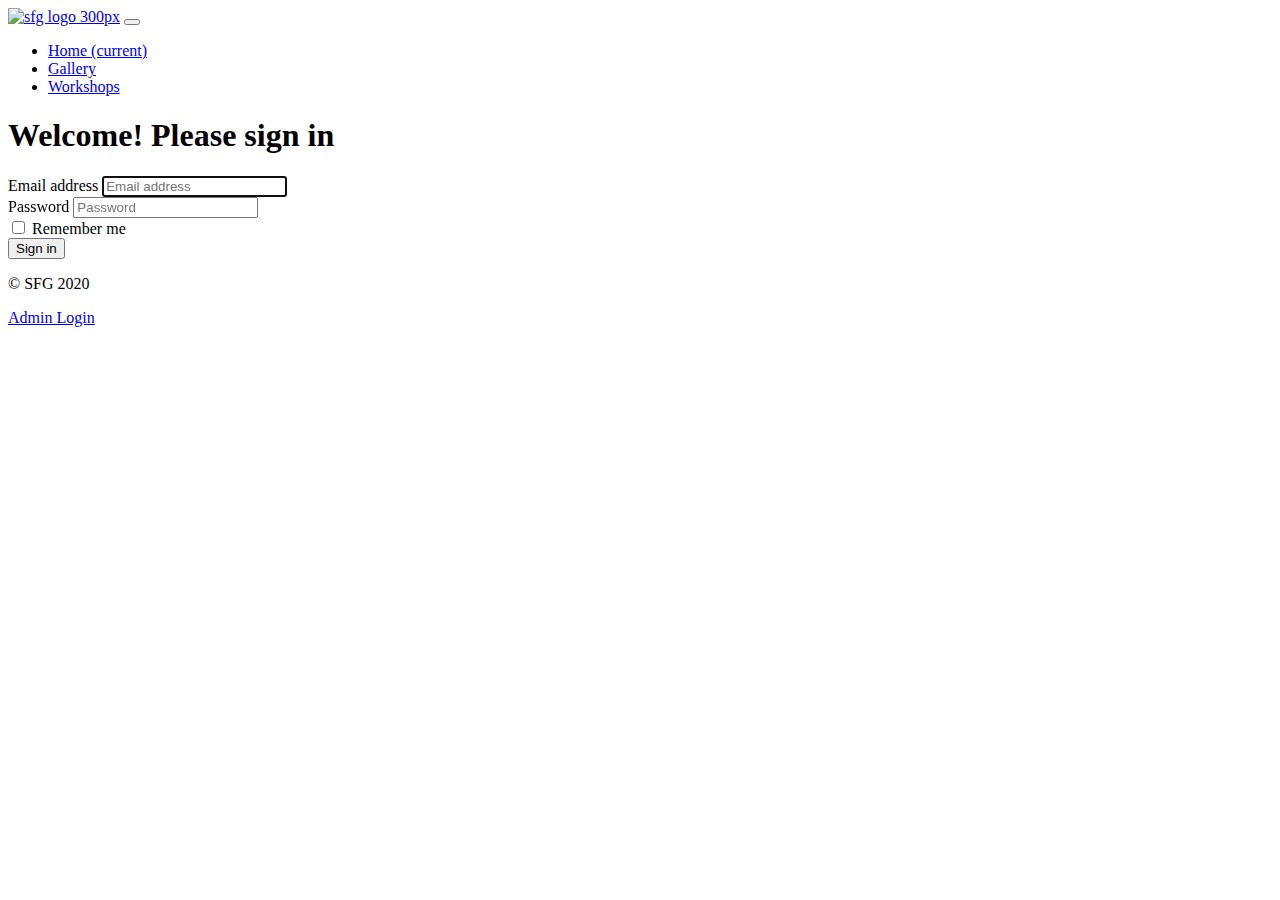
==== adminLogin.html @ 5804bd8e "SK - changed file structure" ====
<!doctype html>
<html lang="en-GB">
  <head>
    <!-- Required meta tags ... mobile first-->
    <meta charset="utf-8">
    <meta name="viewport" content="width=device-width, initial-scale=1, shrink-to-fit=no">

    <link href="/css/signin.css" rel="stylesheet">
    <!-- Bootstrap CSS -->
    <link rel="stylesheet" href="/css/bootstrap.css" crossorigin="anonymous">
    
    <style>
      .bd-placeholder-img {
        font-size: 1.125rem;
        text-anchor: middle;
        -webkit-user-select: none;
        -moz-user-select: none;
        -ms-user-select: none;
        user-select: none;
      }

      @media (min-width: 768px) {
        .bd-placeholder-img-lg {
          font-size: 3.5rem;
        }
      }
    </style>
    <title>Admin login</title>
  </head>
  <body>
    <header>
      <nav class="navbar navbar-expand-lg navbar-light bg-light">
          <a class="navbar-brand" href="/html/index.html"><img src="/html/pix/logo_300px.png" alt="sfg logo 300px" style="width:150px; height: 150px;"></a>
          <button class="navbar-toggler" type="button" data-toggle="collapse" data-target="#navbarNav" aria-controls="navbarNav" aria-expanded="false" aria-label="Toggle navigation">
            <span class="navbar-toggler-icon"></span>
          </button>
          <div class="collapse navbar-collapse" id="navbarNav">
            <ul class="navbar-nav">
              <li class="nav-item active">
                <a class="nav-link" href="index.html">Home <span class="sr-only">(current)</span></a>
              </li>
              <li class="nav-item">
                <a class="nav-link" href="gallery.html">Gallery</a>
              </li>
              <li class="nav-item">
                <a class="nav-link" href="workshops.html">Workshops</a>
              </li>
            </ul>
          </div>
        </nav>
      </header> <!-- Nav container -->

    <main role="main">
      
      <form class="form-signin" method="GET" >

        <h1 class="h3 mb-3 font-weight-normal">Welcome! Please sign in</h1>
        <label for="inputEmail" class="sr-only">Email address</label>
        <input type="email" name="username" id="inputEmail" class="form-control" placeholder="Email address" required autofocus>
        <br>
        <label for="inputPassword" class="sr-only">Password</label>
        <input type="password" name="userpwd" id="inputPassword" class="form-control" placeholder="Password" required>
        <div class="checkbox mb-3">
          <label>
            <input type="checkbox" value="remember-me"> Remember me
          </label>
        </div>
        <button class="btn btn-lg btn-primary btn-block" type="submit" onclick="getAdminData(this.form)">Sign in</button>
        <p class="mt-5 mb-3 text-muted">&copy; SFG 2020</p>
      </form>  

    </main>

    <footer class="text-muted">
      <div class="container">
        <p class="float-right">
          <a href="adminlogin.html">Admin Login</a>
        </p>
        
      </div>
    </footer>
    <!-- Optional JavaScript -->
    <script src="/js/adminlogin2.js"></script>
    <!-- jQuery first, then Popper.js, then Bootstrap JS -->
    <script src="https://code.jquery.com/jquery-3.3.1.slim.min.js" integrity="sha384-q8i/X+965DzO0rT7abK41JStQIAqVgRVzpbzo5smXKp4YfRvH+8abtTE1Pi6jizo" crossorigin="anonymous"></script>
    <script src="https://cdnjs.cloudflare.com/ajax/libs/popper.js/1.14.3/umd/popper.min.js" integrity="sha384-ZMP7rVo3mIykV+2+9J3UJ46jBk0WLaUAdn689aCwoqbBJiSnjAK/l8WvCWPIPm49" crossorigin="anonymous"></script>
    <script src="https://stackpath.bootstrapcdn.com/bootstrap/4.1.3/js/bootstrap.min.js" integrity="sha384-ChfqqxuZUCnJSK3+MXmPNIyE6ZbWh2IMqE241rYiqJxyMiZ6OW/JmZQ5stwEULTy" crossorigin="anonymous"></script>
    <script>window.jQuery || document.write('<script src="../assets/js/vendor/jquery.slim.min.js"><\/script>')</script>
    <script src="/js/bootstrap.bundle.js"></script>
  </body>
</html>
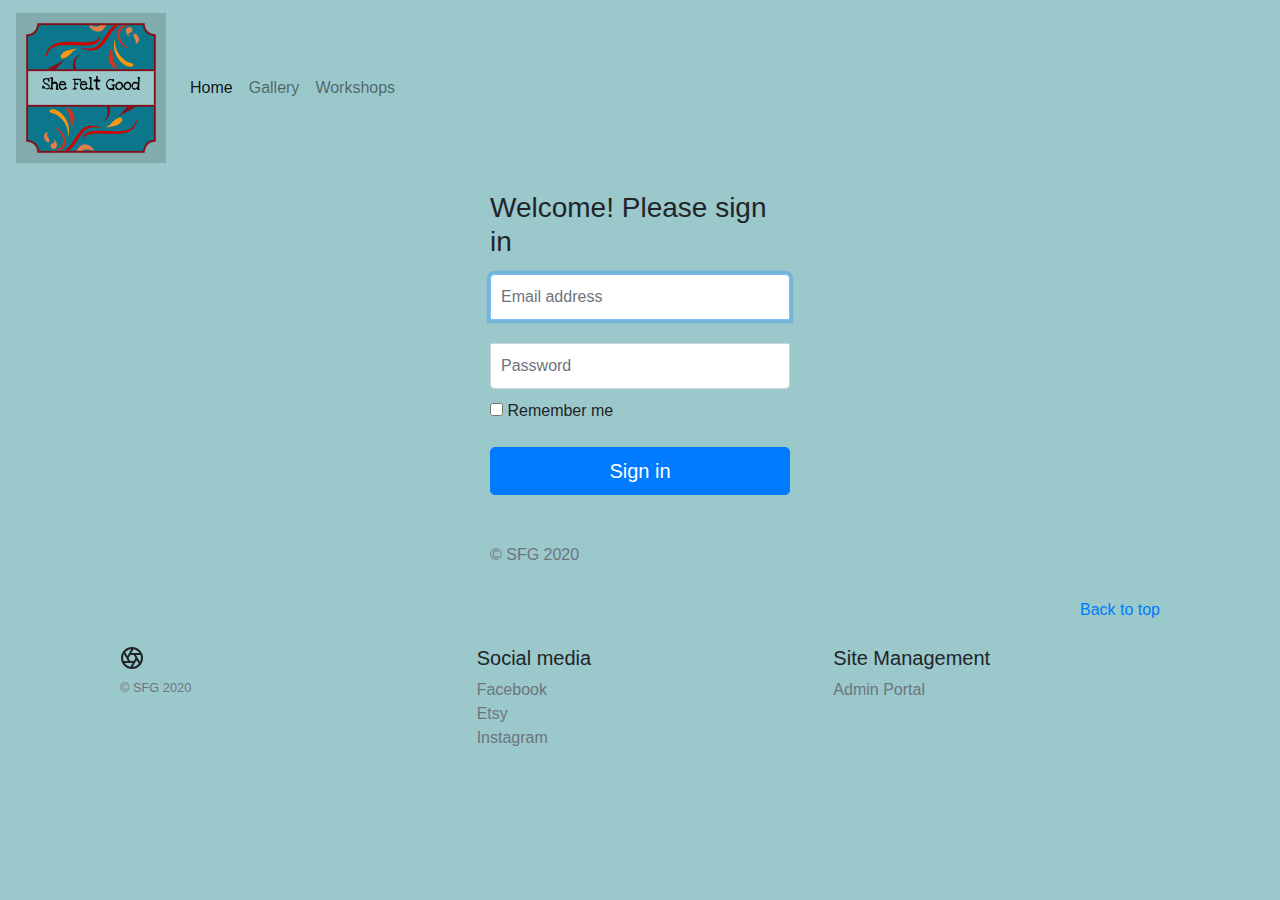
==== commit e595881e: "Modified for gcp" ====
--- a/adminLogin.html
+++ b/adminLogin.html
@@ -5,9 +5,9 @@
     <meta charset="utf-8">
     <meta name="viewport" content="width=device-width, initial-scale=1, shrink-to-fit=no">
 
-    <link href="/css/signin.css" rel="stylesheet">
+    <link href="signin.css" rel="stylesheet">
     <!-- Bootstrap CSS -->
-    <link rel="stylesheet" href="/css/bootstrap.css" crossorigin="anonymous">
+    <link rel="stylesheet" href="bootstrap.css" crossorigin="anonymous">
     
     <style>
       .bd-placeholder-img {
@@ -30,20 +30,20 @@
   <body>
     <header>
       <nav class="navbar navbar-expand-lg navbar-light bg-light">
-          <a class="navbar-brand" href="/html/index.html"><img src="/html/pix/logo_300px.png" alt="sfg logo 300px" style="width:150px; height: 150px;"></a>
+          <a class="navbar-brand" id="navHomeLogo" href="index.html"><img src="logo_300px.png" alt="sfg logo 300px" style="width:150px; height: 150px;"></a>
           <button class="navbar-toggler" type="button" data-toggle="collapse" data-target="#navbarNav" aria-controls="navbarNav" aria-expanded="false" aria-label="Toggle navigation">
             <span class="navbar-toggler-icon"></span>
           </button>
           <div class="collapse navbar-collapse" id="navbarNav">
             <ul class="navbar-nav">
               <li class="nav-item active">
-                <a class="nav-link" href="index.html">Home <span class="sr-only">(current)</span></a>
+                <a class="nav-link" id="navHome" href="index.html">Home <span class="sr-only">(current)</span></a>
               </li>
               <li class="nav-item">
-                <a class="nav-link" href="gallery.html">Gallery</a>
+                <a class="nav-link" id="navGallery" href="gallery.html">Gallery</a>
               </li>
               <li class="nav-item">
-                <a class="nav-link" href="workshops.html">Workshops</a>
+                <a class="nav-link" id="navWorkshops" href="workshops.html">Workshops</a>
               </li>
             </ul>
           </div>
@@ -70,17 +70,35 @@
       </form>  
 
     </main>
-
-    <footer class="text-muted">
-      <div class="container">
-        <p class="float-right">
-          <a href="adminlogin.html">Admin Login</a>
-        </p>
-        
+    <div class="container">
+      <p class="float-right">
+        <a href="#">Back to top</a>
+      </p>
+    </div>
+    <footer class="container inner2Colour py-5">
+      <div class="row">
+        <div class="col-12 col-md">
+          <svg xmlns="http://www.w3.org/2000/svg" width="24" height="24" fill="none" stroke="currentColor" stroke-linecap="round" stroke-linejoin="round" stroke-width="2" class="d-block mb-2" role="img" viewBox="0 0 24 24" focusable="false"><title>Product</title><circle cx="12" cy="12" r="10"/><path d="M14.31 8l5.74 9.94M9.69 8h11.48M7.38 12l5.74-9.94M9.69 16L3.95 6.06M14.31 16H2.83m13.79-4l-5.74 9.94"/></svg>
+          <small class="d-block mb-3 text-muted">&copy; SFG 2020</small>
+        </div>
+        <div class="col-6 col-md">
+          <h5>Social media</h5>
+          <ul class="list-unstyled text-small">
+            <li><a class="text-muted" id="facebookFooterLink" target="_blank" href="http://www.facebook.com/shivakingcreates">Facebook</a></li>
+            <li><a class="text-muted" id="etsyFooterLink" target="_blank" href="https://www.etsy.com/uk/shop/oo0SheFeltGood0oo">Etsy</a></li>
+            <li><a class="text-muted" id="instragramFooterLink" target="_blank" href="http://www.instagram.com/shivakingcreates">Instagram</a></li>
+          </ul>
+        </div>
+        <div class="col-6 col-md">
+          <h5>Site Management</h5>
+          <ul class="list-unstyled text-small">
+            <li><a class="text-muted" id="adminPortalLink" href="adminportal.html">Admin Portal</a></li>
+          </ul>
+        </div>
       </div>
     </footer>
     <!-- Optional JavaScript -->
-    <script src="/js/adminlogin2.js"></script>
+    <script src="adminlogin2.js"></script>
     <!-- jQuery first, then Popper.js, then Bootstrap JS -->
     <script src="https://code.jquery.com/jquery-3.3.1.slim.min.js" integrity="sha384-q8i/X+965DzO0rT7abK41JStQIAqVgRVzpbzo5smXKp4YfRvH+8abtTE1Pi6jizo" crossorigin="anonymous"></script>
     <script src="https://cdnjs.cloudflare.com/ajax/libs/popper.js/1.14.3/umd/popper.min.js" integrity="sha384-ZMP7rVo3mIykV+2+9J3UJ46jBk0WLaUAdn689aCwoqbBJiSnjAK/l8WvCWPIPm49" crossorigin="anonymous"></script>
--- a/signin.css
+++ b/signin.css
@@ -0,0 +1,30 @@
+
+.form-signin {
+  width: 50%;
+  max-width: 330px;
+  padding: 15px;
+  margin: auto;
+}
+.form-signin .checkbox {
+  font-weight: 400;
+}
+.form-signin .form-control {
+  position: relative;
+  box-sizing: border-box;
+  height: auto;
+  padding: 10px;
+  font-size: 16px;
+}
+.form-signin .form-control:focus {
+  z-index: 2;
+}
+.form-signin input[type="email"] {
+  margin-bottom: -1px;
+  border-bottom-right-radius: 0;
+  border-bottom-left-radius: 0;
+}
+.form-signin input[type="password"] {
+  margin-bottom: 10px;
+  border-top-left-radius: 0;
+  border-top-right-radius: 0;
+}
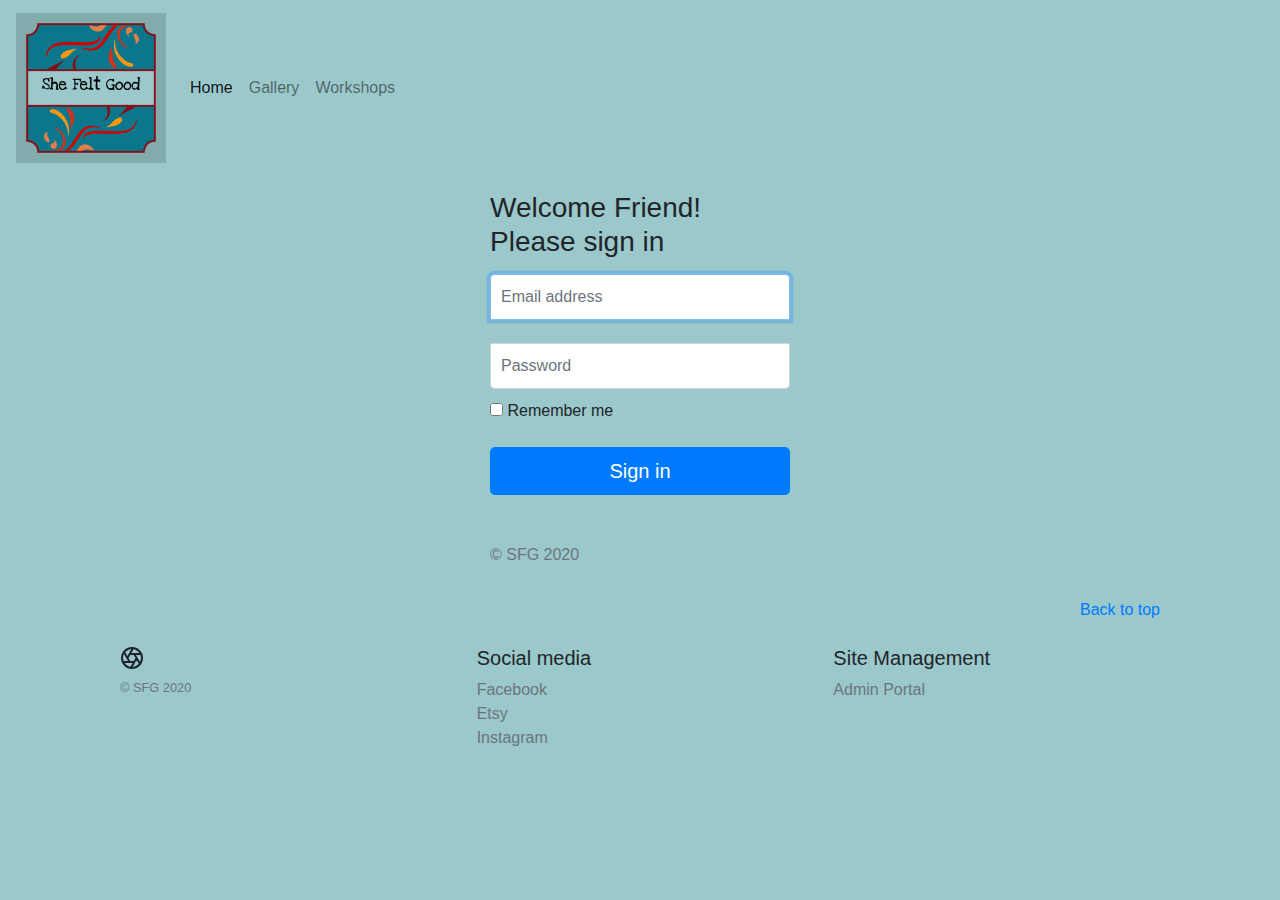
==== commit 746accab: "Modified for gcp" ====
--- a/adminLogin.html
+++ b/adminLogin.html
@@ -54,7 +54,7 @@
       
       <form class="form-signin" method="GET" >
 
-        <h1 class="h3 mb-3 font-weight-normal">Welcome! Please sign in</h1>
+        <h1 class="h3 mb-3 font-weight-normal">Welcome Friend! Please sign in</h1>
         <label for="inputEmail" class="sr-only">Email address</label>
         <input type="email" name="username" id="inputEmail" class="form-control" placeholder="Email address" required autofocus>
         <br>
@@ -92,7 +92,7 @@
         <div class="col-6 col-md">
           <h5>Site Management</h5>
           <ul class="list-unstyled text-small">
-            <li><a class="text-muted" id="adminPortalLink" href="adminportal.html">Admin Portal</a></li>
+            <li><a class="text-muted" id="adminPortalLink" href="adminLogin.html">Admin Portal</a></li>
           </ul>
         </div>
       </div>
